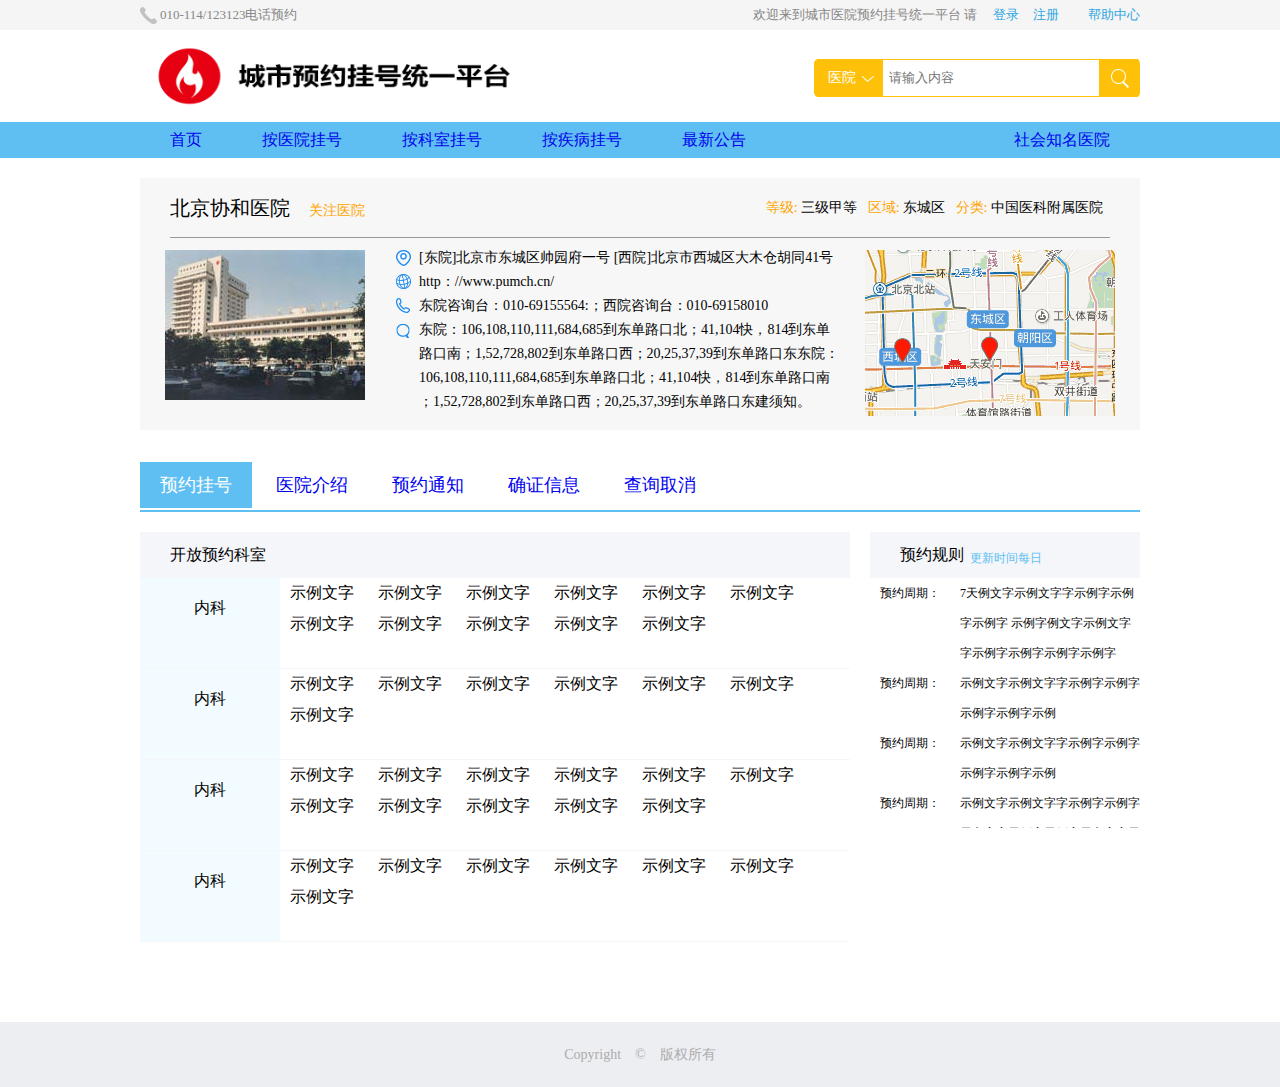
==== index.html @ bf86e114 "homework" ====
<!DOCTYPE html>
<html lang="en">

<head>
    <meta charset="UTF-8">
    <meta name="viewport" content="width=device-width, initial-scale=1.0">
    <meta http-equiv="X-UA-Compatible" content="ie=edge">
    <title>项目作业</title>
    <link rel="stylesheet" href="css/layout.css">
    <link rel="stylesheet" href="css/base.css">
    <link rel="stylesheet" href="css/ui.css">
    <script src="js/jquery-1.7.1.min.js"></script>
</head>

<body>
    <!-- top  -->
    <div class="top">
        <div class="wrap clearfix">
            <p class="call">010-114/123123电话预约</p>
            <p class="welcome">
                欢迎来到城市医院预约挂号统一平台&nbsp;请&nbsp;
                <a href="#">登录</a>
                <a href="#">注册</a>
                &nbsp;&nbsp;&nbsp;&nbsp;
                <a href="#">帮助中心</a>
            </p>
        </div>
    </div>

    <!-- header  -->
    <div class="header">
        <div class="wrap clearfix">
            <a href="#" class="logo"><img src="img/logo.png" alt=""></a>
            <div class="search ui-search">
                <div class="ui-search-selected">医院</div>
                <div class="ui-search-select-list">
                    <a href="#1">科室</a>
                    <a href="#1">疾病</a>
                    <a href="#1">医院</a>
                </div>
                <input type="text" name="search-content" class="ui-search-input" placeholder="请输入内容">
                <a href="#" class="ui-search-submit"></a>

            </div>

        </div>


    </div>

    <!-- nav  -->
    <div class="nav">
        <div class="wrap clearfix">
            <a href="#" class="nav-select link">首页</a>
            <a href="#" class="nav-select link">按医院挂号</a>
            <a href="#" class="nav-select link">按科室挂号</a>
            <a href="#" class="nav-select link">按疾病挂号</a>
            <a href="#" class="nav-select link">最新公告</a>
            <a href="#" class="nav-select link">社会知名医院</a>
        </div>
    </div>

    <!-- intro  -->
    <div class="intro">
        <div class="intro_title">
            <p>北京协和医院</p>
            <span class="guanzhu">关注医院</span>
            <p class="intro_title-detail">
                <span>等级:</span>
                <span>三级甲等</span>&nbsp;&nbsp;
                <span>区域:</span>
                <span>东城区</span>&nbsp;&nbsp;
                <span>分类:</span>
                <span>中国医科附属医院</span>&nbsp;&nbsp;
            </p>

        </div>
        <div class="intro_content clearfix">
            <div class="hos_photo"></div>
            <div class="intro_text">
                <p>[东院]北京市东城区帅园府一号 [西院]北京市西城区大木仓胡同41号</p>
                <p>http：//www.pumch.cn/</p>
                <p>东院咨询台：010-69155564:；西院咨询台：010-69158010</p>
                <p>东院：106,108,110,111,684,685到东单路口北；41,104快，814到东单路口南；1,52,728,802到东单路口西；20,25,37,39到东单路口东东院：106,108,110,111,684,685到东单路口北；41,104快，814到东单路口南                  ；1,52,728,802到东单路口西；20,25,37,39到东单路口东建须知。
                </p>
            </div>
            <div class="map"></div>
        </div>
    </div>

    <!-- system  -->
    <div class="system">
        <div class="system_title clearfix">
            <a href="#" class="system_cur item">预约挂号</a>
            <a href="#" class="item">医院介绍</a>
            <a href="#" class="item">预约通知</a>
            <a href="#" class="item">确证信息</a>
            <a href="#" class="item">查询取消</a>
        </div>
        <div class="system_content clearfix">
            <div class="system_content_items clearfix">
                <div class="system_content_left">
                    <p class="system_content_left_title">开放预约科室</p>
                    <div class="room">
                        <p>内科</p>
                        <div class="room_list">
                            <span>示例文字</span>
                            <span>示例文字</span>
                            <span>示例文字</span>
                            <span>示例文字</span>
                            <span>示例文字</span>
                            <span>示例文字</span>
                            <span>示例文字</span>
                            <span>示例文字</span>
                            <span>示例文字</span>
                            <span>示例文字</span>
                            <span>示例文字</span>
                        </div>
                    </div>

                    <div class="room">
                        <p>内科</p>
                        <div class="room_list">
                            <span>示例文字</span>
                            <span>示例文字</span>
                            <span>示例文字</span>
                            <span>示例文字</span>
                            <span>示例文字</span>
                            <span>示例文字</span>
                            <span>示例文字</span>
                        </div>
                    </div>

                    <div class="room">
                        <p>内科</p>
                        <div class="room_list">
                            <span>示例文字</span>
                            <span>示例文字</span>
                            <span>示例文字</span>
                            <span>示例文字</span>
                            <span>示例文字</span>
                            <span>示例文字</span>
                            <span>示例文字</span>
                            <span>示例文字</span>
                            <span>示例文字</span>
                            <span>示例文字</span>
                            <span>示例文字</span>

                        </div>
                    </div>

                    <div class="room">
                        <p>内科</p>
                        <div class="room_list">
                            <span>示例文字</span>
                            <span>示例文字</span>
                            <span>示例文字</span>
                            <span>示例文字</span>
                            <span>示例文字</span>
                            <span>示例文字</span>
                            <span>示例文字</span>
                        </div>
                    </div>


                </div>
                <div class="system_content_right clearfix">
                    <p>预约规则</p>
                    <span>更新时间每日</span>
                    <div class="rule">
                        <div class="system_content_right_detail clearfix">
                            <span>预约周期：</span>
                            <span>7天例文字示例文字字示例字示例字示例字
                                示例字例文字示例文字字示例字示例字示例字示例字</span>
                        </div>
                        <div class="system_content_right_detail clearfix">
                            <span>预约周期：</span>
                            <span>示例文字示例文字字示例字示例字示例字示例字示例</span>
                        </div>
                        <div class="system_content_right_detail clearfix">
                            <span>预约周期：</span>
                            <span>示例文字示例文字字示例字示例字示例字示例字示例</span>
                        </div>
                        <div class="system_content_right_detail clearfix">
                            <span>预约周期：</span>
                            <span>示例文字示例文字字示例字示例字示文字字示例字示例字示文字字示例字示例字示例字示例字示例</span>
                        </div>
                    </div>

                </div>
            </div>
            <div class="system_content_items item_1">
                <p>北京协和医院是集医疗、教学、科研于一体的大型三级甲等综合医院，是国家卫生纪委指定的
                    全国疑难重症诊治指导中心，也是最早承担高干保健和外宾医疗任务的医院之一，以学科齐全、技术力量雄厚、特色专科突出、多学科综合优势强大享誉海内外。在2010、2011、2012/2013、2014年复旦大学医院管理研究所公布的“中国最佳医院排行榜”中连续五年列榜首。</p>
                <p>医院建成于1921年，由洛克菲勒基金会创办。建院之初，就志在“建成亚洲最好的医学中心”。20余年来，医院形成了“严谨、求精、勤奋、奉献”的协和精神和兼容并蓄的特色文化风格，创立了“三
                    基、三眼的现代教学理念，形成了以”教授、病案、图书馆“著称的协和”“三宝”，培养造就了张孝
                    钱、林巧等一代医学大师和多位中国现代医学的领军人物，并向全国输送了大批的医学管理人才，创建了
                    当今知名的10余家大型综合及专科医院。2011年在总结90年发展经验的基础上，创新性提出了“
                    待病人如亲人，提高病人满意度；待同事如家人，提高员工幸福感新办院理念。</p>
                <p>医院建成于1921年，由洛克菲勒基金会创办。建院之初，就志在“建成亚洲最好的医学中心”。20余年来，医院形成了“严谨、求精、勤奋、奉献”的协和精神和兼容并蓄的特色文化风格，创立了“三
                    基、三眼的现代教学理念，形成了以”教授、病案、图书馆</p>
            </div>
            <div class="system_content_items item_2">
                <h3>北京协和医院预约挂号须知</h3>
                <p>电话预约挂号</p>
                <span>  </span>
                <p>网络预约挂号：http://www.bjguahao.gov.cn</p>
                <span>根据卫生部8月5日通知和卫生局工作部署，北京协和医院已完成电话、网络预约挂号的流程建设、现将预约挂号、取号有关事项公布如下，请认真阅读</span>
                <p>一、预约时间范围：</p>
                <span>1、您可预约7天内（试点）医院每天下午16:00投放第7日新号源，各银行可挂号时间请参阅各银行ATM机开放时间和个人网银的开放时间。</span>
                <p>一、预约时间范围：</p>
                <span>1、您可预约7天内（试点）医院每天下午16:00投放第7日新号源，各银行可挂号时间请参阅各银行ATM机开放时间和个人网银的开放时间。</span>
                <p>一、预约时间范围：</p>
                <span>1、您可预约7天内（试点）医院每天下午16:00投放第7日新号源，各银行可挂号时间请参阅各银行ATM机开放时间和个人网银的开放时间。</span>
                <p>一、预约时间范围：</p>
                <span>1、您可预约7天内（试点）医院每天下午16:00投放第7日新号源，各银行可挂号时间请参阅各银行ATM机开放时间和个人网银的开放时间。</span>
            </div>
            <div class="system_content_items item_3">
                <h3>停诊信息</h3>
                <table width="100%" border="1">
                    <tr>
                        <td>日期</td>
                        <td>星期</td>
                        <td>时段</td>
                        <td>科室</td>
                        <td>特长</td>
                        <td>职称</td>
                        <td>挂号费</td>
                        <td>可挂号数</td>
                        <td>剩余号数</td>
                        <td>替换方式</td>
                    </tr>
                    <tr>
                        <td>2017-01-09</td>
                        <td>1</td>
                        <td>上午</td>
                        <td>眼科门诊</td>
                        <td></td>
                        <td>主治医师</td>
                        <td>5.00</td>
                        <td>0</td>
                        <td>0</td>
                        <td>不可替换</td>
                    </tr>
                    <tr>
                        <td>2017-01-09</td>
                        <td>1</td>
                        <td>上午</td>
                        <td>眼科门诊</td>
                        <td></td>
                        <td>主治医师</td>
                        <td>5.00</td>
                        <td>0</td>
                        <td>0</td>
                        <td>不可替换</td>
                    </tr>
                    <tr>
                        <td>2017-01-09</td>
                        <td>1</td>
                        <td>上午</td>
                        <td>眼科门诊</td>
                        <td></td>
                        <td>主治医师</td>
                        <td>5.00</td>
                        <td>0</td>
                        <td>0</td>
                        <td>不可替换</td>
                    </tr>
                    <tr>
                        <td>2017-01-09</td>
                        <td>1</td>
                        <td>上午</td>
                        <td>眼科门诊</td>
                        <td></td>
                        <td>主治医师</td>
                        <td>5.00</td>
                        <td>0</td>
                        <td>0</td>
                        <td>不可替换</td>
                    </tr>
                    <tr>
                        <td>2017-01-09</td>
                        <td>1</td>
                        <td>上午</td>
                        <td>眼科门诊</td>
                        <td></td>
                        <td>主治医师</td>
                        <td>5.00</td>
                        <td>0</td>
                        <td>0</td>
                        <td>不可替换</td>
                    </tr>
                    <tr>
                        <td>2017-01-09</td>
                        <td>1</td>
                        <td>上午</td>
                        <td>眼科门诊</td>
                        <td></td>
                        <td>主治医师</td>
                        <td>5.00</td>
                        <td>0</td>
                        <td>0</td>
                        <td>不可替换</td>
                    </tr>
                    <tr>
                        <td>2017-01-09</td>
                        <td>1</td>
                        <td>上午</td>
                        <td>眼科门诊</td>
                        <td></td>
                        <td>主治医师</td>
                        <td>5.00</td>
                        <td>0</td>
                        <td>0</td>
                        <td>不可替换</td>
                    </tr>
                    <tr>
                        <td>2017-01-09</td>
                        <td>1</td>
                        <td>上午</td>
                        <td>眼科门诊</td>
                        <td></td>
                        <td>主治医师</td>
                        <td>5.00</td>
                        <td>0</td>
                        <td>0</td>
                        <td>不可替换</td>
                    </tr>
                    <tr>
                        <td>2017-01-09</td>
                        <td>1</td>
                        <td>上午</td>
                        <td>眼科门诊</td>
                        <td></td>
                        <td>主治医师</td>
                        <td>5.00</td>
                        <td>0</td>
                        <td>0</td>
                        <td>不可替换</td>
                    </tr>
                </table>
            </div>
            <div class="system_content_items order">
                <div>
                    <span>预约识别码:</span>
                    <input class="input_order" type="text">
                    <span>查询订单</span>
                </div>
            </div>


        </div>
    </div>

    <!-- footer  -->
    <div class="footer">
        <p>Copyright &nbsp; &nbsp;© &nbsp; &nbsp;版权所有</p>
    </div>


    <script src="js/ui.js"></script>
</body>

</html>
---- css/layout.css ----
body{
    margin: 0;
    padding: 0;
    list-style:none;    
}
a{
    text-decoration: none;
}
.clearfix:after{
    content:' ';
    display: block;
    height: 0;
    line-height: 0;
    clear: both;
    zoom:1;
}

.wrap{
    width:1000px;
    margin:0 auto;
    position: relative;
}

.top{
    height:30px;
    background-color: #f5f5f5;
}

.header{
    height:92px;
}

.nav{
    height:36px;
    background-color:#60bff2;
}

.intro{
    width: 1000px;
    box-sizing: border-box;
    margin:0 auto;
    margin-top:20px;
    background-color: #f7f7f7;
}
.intro_title{
    width: 940px;
    height:60px;
    box-sizing: border-box;
    /* background-color: aquamarine; */
}
.intro_content{
    width: 100%;
    /* height:500px; */
    /* background-color:#60bff2; */
}


.system{
    width: 1000px;
    box-sizing: border-box;
    margin:30px auto;
    /* background-color: antiquewhite; */
}
.system_title{
    width: 100%;
    height:50px;
    /* background-color: aquamarine; */
}
.system_content{
    width: 100%;
    /* height:300px; */
    /* background-color:#60bff2; */
}

.footer{
    margin-top:80px;
    height:65px;
    background-color: #eceef2;
    text-align: center;
    line-height: 65px;
    font-size: 14px;
    color:#acacac;
}
---- css/base.css ----
p{
    margin:0;
    padding:0;
    display: inline-block;
}
input{
    border: none;
}
/* top ---------------------- */
.top{
    line-height:30px;
    font-size: 13px;
    color: #868686;
}
.top .call{
    float: left;
    padding-left: 20px;
    background: url(../img/icon-call.png) no-repeat center left;
}
.top .welcome{
    float: right;
}
.top a{
    color:#2da5e1;
    padding-left: 10px;
}

/* header------------------- */
.header .logo{
    width:402px;
    height: 74px;
    padding:9px 0;
    display: inline-block;
}
.header .logo img{
    width: 100%;
    height: 100%;
}
.header .search{
    width: 326px;
    height: 38px;
    /* float:right; */
    position: absolute;
    right: 0px;
    top:29px;
    /* background-color: orange; */
}

/* nav------------------------------- */
.nav .wrap .link{
    float:left;
    padding:0 30px;
    line-height:36px;
    font-size: 16px; 
}

.link:hover{
    background-color: #87ceeb;
}
.nav .wrap .link:last-child{
    float: right;
}

/* intro  ----------------------------*/
.intro_title{
    
    line-height: 60px;
    margin :0 30px;
    font-size:14px ;
    border-bottom: 1px solid #999;
}
.intro_title p:nth-child(1){
    font-size: 20px;
    margin-right:15px;
}
.guanzhu{
    color: orange;
}
.intro_title-detail{
    float: right;
}
.intro_title-detail span:nth-child(odd){
    color: orange;
}

.hos_photo{
    box-sizing: content-box;
    width: 200px;
    height:150px;
    float: left;
    background: url(../img/hospital-1.jpg) no-repeat;
    margin-left: 25px;
    margin-top:12px;
}
.intro_text{
    float: left;
    width:450px;
    margin-left:26px;
    margin-top:8px;
    margin-bottom:16px;
    font-size: 14px;
}
.intro_text p{
    line-height: 24px;
    padding-left: 28px;
    position: relative;
}
.intro_text p:before{
    content:' ';
    position: absolute;
    top:4px;
    left:5px;
    width:16px;
    height:16px;
}
.intro_text p:nth-child(1):before{
    background: url(../img/icon-web.png) no-repeat 0 0;
    background-position: 0 0;
}
.intro_text p:nth-child(2):before{
    background: url(../img/icon-web.png) no-repeat 0 0;
    background-position: 0 -22px;
}
.intro_text p:nth-child(3):before{
    background: url(../img/icon-web.png) no-repeat 0 0;
    background-position: 0 -44px;
}
.intro_text p:nth-child(4):before{
    background: url(../img/icon-web.png) no-repeat 0 0;
    background-position: 0 -63px;
}
.map{
    box-sizing: content-box;
    width: 250px;
    height:166px;
    float: right;
    background: url(../img/map-1.png) no-repeat;
    margin-right: 25px;
    margin-top:12px;
}

/* system------------------------------ */
.system_title{
    border-bottom: #60bff2 2px solid;
}
.system_title a{
    line-height: 50px;
    padding:13px 20px;
    font-size: 18px;
}
.system_cur{
    color: #fff;
    background-color:#60bff2;

}
/* 开放预约科室 */
.system_content_items{
    display: block;
}
.system_content_left{
    margin-top: 20px;
    float: left;
    width:710px ;
    /* background: peachpuff; */
    
}
.system_content_left_title{
     line-height: 46px;
     width: 100%;
     box-sizing: border-box;
     padding-left: 30px;
     background-color:#f4f6fa;
}
.room{
    height:90px;
    /* background-color: pink; */
    position: relative;
    border-bottom: solid 1px #f4f6fa;
}
.room p{   
    position: absolute;
    left:0;
    text-align: center;
    width: 140px;
    height: 100%;
    box-sizing: border-box;
    padding-top:20px;
    background-color:#f2fbff;
}
.room_list{
    position: absolute;
    right:0;
    width:570px ;
    display: inline-block;
    height: 100%;
    
}
.room_list span{
    display: inline-block;
    margin:5px 10px;
    cursor: pointer;
}

/* 预约规则------------------------------------------- */
.system_content_right{
    margin-top: 20px;
    width:270px;
    height:300px;
    float:right;
    /* background-color:rgb(219, 163, 163); */
    position: relative;
    padding:0;
    
    
}
.rule{
    height:250px;
    overflow-y: scroll;
}
.system_content_right p{
    line-height: 46px;
    width: 100%;
    box-sizing: border-box;
    padding-left: 30px;
    background-color:#f4f6fa;
    
}
.system_content_right>span{
    position: absolute;
    left:100px;
    top:18px;
    font-size: 12px;
    color:#60bff2;
    /* color: #60bff2; */
}
.system_content_right_detail{
    
    width: 100%;
    display: block;
    /* background-color: slateblue; */
    
}
.system_content_right_detail span:nth-child(1){
    float: left;
    width:60px;
    height:100%;
    line-height: 30px;
    padding-left: 10px;
    /* background-color: slategray; */
    font-size: 12px;
}
.system_content_right_detail span:nth-child(2){
    float:right;
    width:180px;
    line-height: 30px;
    /* background-color: tan; */
    font-size: 12px;
}

/* 医院介绍 预约通知 确诊信息 */
.item_1{
    padding:10px;
    display: none;
}
.item_1 p{
    /* text-align: center; */
    display: block;
    line-height: 30px;
    text-indent: 32px;
}
.item_2{
    padding:10px;
    display: none;
}
.item_2 h3{
    text-align: center;
}
.item_2 p{
    font-weight: bolder;
    display:block;
    margin-top: 10px;
    
}
.item_2 span{
    display: block
    
}
.item_3{
    padding:10px;
    display: none;
}
.item_3 h3{
    text-align: center;
}
.item_3 table{
    border-collapse: collapse;
}
.item_3  td{
    text-align: center;
}


/* 查询订单 */
.order{
    display: none;
}
.order div{
    padding-top:100px;;
    height:26px;
    width:500px;
    margin:0 auto;
}
.input_order{
    float: left;
    border: 1px #888 solid;
    height:26px;
    box-sizing: border-box;
}
.order span{
    float: left;
    margin-left: 20px;
    padding:0 20px;
    line-height: 26px;
}
.order span:nth-child(3){
    background-color: #60bff2;
    color:#fff;   
}
---- css/ui.css ----
/* 搜索框 */
.ui-search{
    background: url(../img/ui-search.jpg) center no-repeat;
    font-size: 14px;
    color:#fff;
    position: relative;
}
.ui-search-selected{
    width: 70px;
    height: 38px;
    line-height: 38px;
    position: absolute;
    left: 0;
    top: 0;
    text-indent:14px;
}
.ui-search-select-list{
    display:none;
    position: absolute;
    width:67px;
    line-height:24px;
    background-color: white;
    box-shadow: 3px 3px 5px rgba(0,0,0,.2);
    left:2px;
    top:36px;
    z-index: 2;
}
.ui-search-select-list a{
    display: block;
    color:#A5a2a2;
    text-align: center;
}
.ui-search-select-list a:hover{
    background-color: #ebeef5;
}
.ui-search-input{
    width: 208px;
    height:26px;
    position: absolute;
    top:5px;
    left: 73px;
    line-height: 26px;
    font-size: 13px;
    color:#A5A2A2;
}
.ui-search-submit{
    display: block;
    position: absolute;
    right: 0;
    top: 1px;
    width: 40px;
    height: 36px;
}
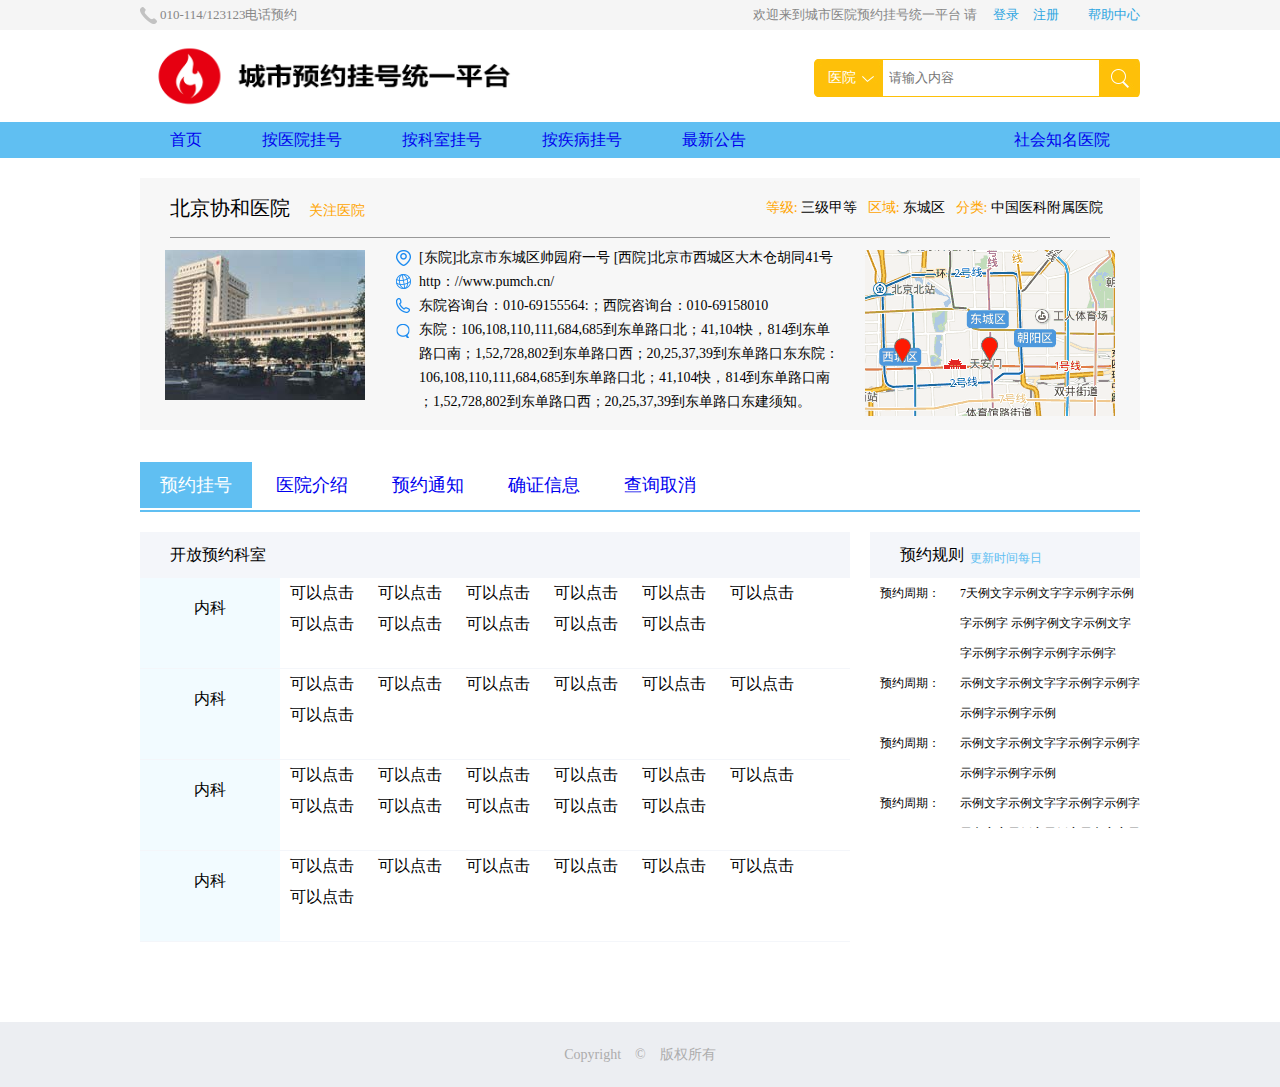
==== commit 8829f7fb: "Update index.html" ====
--- a/index.html
+++ b/index.html
@@ -104,47 +104,47 @@
                     <div class="room">
                         <p>内科</p>
                         <div class="room_list">
-                            <span>示例文字</span>
-                            <span>示例文字</span>
-                            <span>示例文字</span>
-                            <span>示例文字</span>
-                            <span>示例文字</span>
-                            <span>示例文字</span>
-                            <span>示例文字</span>
-                            <span>示例文字</span>
-                            <span>示例文字</span>
-                            <span>示例文字</span>
-                            <span>示例文字</span>
+                            <span>可以点击</span>
+                            <span>可以点击</span>
+                            <span>可以点击</span>
+                            <span>可以点击</span>
+                            <span>可以点击</span>
+                            <span>可以点击</span>
+                            <span>可以点击</span>
+                            <span>可以点击</span>
+                            <span>可以点击</span>
+                            <span>可以点击</span>
+                            <span>可以点击</span>
                         </div>
                     </div>
 
                     <div class="room">
                         <p>内科</p>
                         <div class="room_list">
-                            <span>示例文字</span>
-                            <span>示例文字</span>
-                            <span>示例文字</span>
-                            <span>示例文字</span>
-                            <span>示例文字</span>
-                            <span>示例文字</span>
-                            <span>示例文字</span>
+                            <span>可以点击</span>
+                            <span>可以点击</span>
+                            <span>可以点击</span>
+                            <span>可以点击</span>
+                            <span>可以点击</span>
+                            <span>可以点击</span>
+                            <span>可以点击</span>
                         </div>
                     </div>
 
                     <div class="room">
                         <p>内科</p>
                         <div class="room_list">
-                            <span>示例文字</span>
-                            <span>示例文字</span>
-                            <span>示例文字</span>
-                            <span>示例文字</span>
-                            <span>示例文字</span>
-                            <span>示例文字</span>
-                            <span>示例文字</span>
-                            <span>示例文字</span>
-                            <span>示例文字</span>
-                            <span>示例文字</span>
-                            <span>示例文字</span>
+                            <span>可以点击</span>
+                            <span>可以点击</span>
+                            <span>可以点击</span>
+                            <span>可以点击</span>
+                            <span>可以点击</span>
+                            <span>可以点击</span>
+                            <span>可以点击</span>
+                            <span>可以点击</span>
+                            <span>可以点击</span>
+                            <span>可以点击</span>
+                            <span>可以点击</span>
 
                         </div>
                     </div>
@@ -152,13 +152,13 @@
                     <div class="room">
                         <p>内科</p>
                         <div class="room_list">
-                            <span>示例文字</span>
-                            <span>示例文字</span>
-                            <span>示例文字</span>
-                            <span>示例文字</span>
-                            <span>示例文字</span>
-                            <span>示例文字</span>
-                            <span>示例文字</span>
+                            <span>可以点击</span>
+                            <span>可以点击</span>
+                            <span>可以点击</span>
+                            <span>可以点击</span>
+                            <span>可以点击</span>
+                            <span>可以点击</span>
+                            <span>可以点击</span>
                         </div>
                     </div>
 
@@ -361,4 +361,4 @@
     <script src="js/ui.js"></script>
 </body>
 
-</html>+</html>
